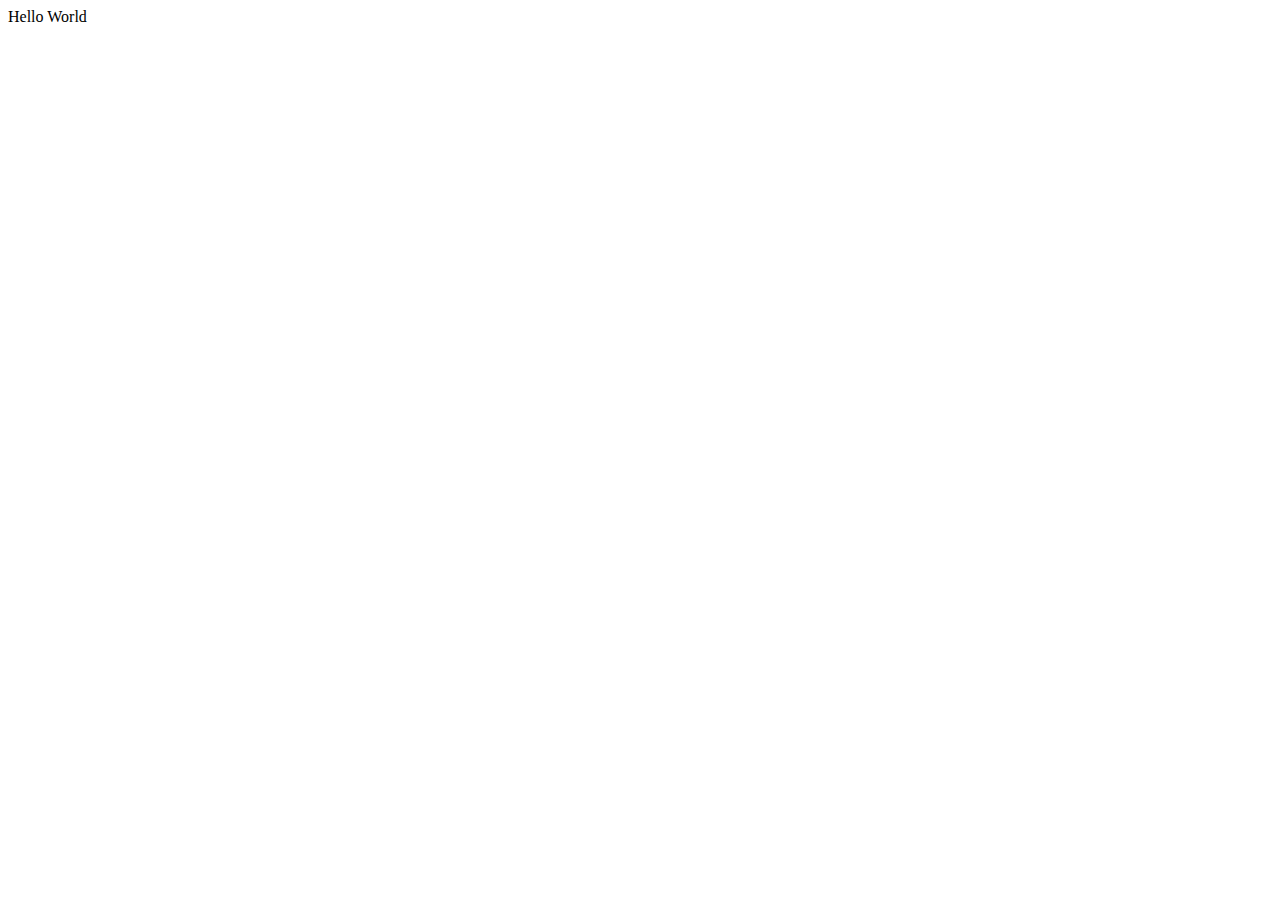
==== index.html @ 788d8580 "add index.html and style.css for init project" ====
<!DOCTYPE html>
<html lang="en">
<head>
    <meta charset="UTF-8">
    <meta name="viewport" content="width=device-width, initial-scale=1.0">
    <title>Document</title>
</head>
<body>
    Hello World
</body>
</html>
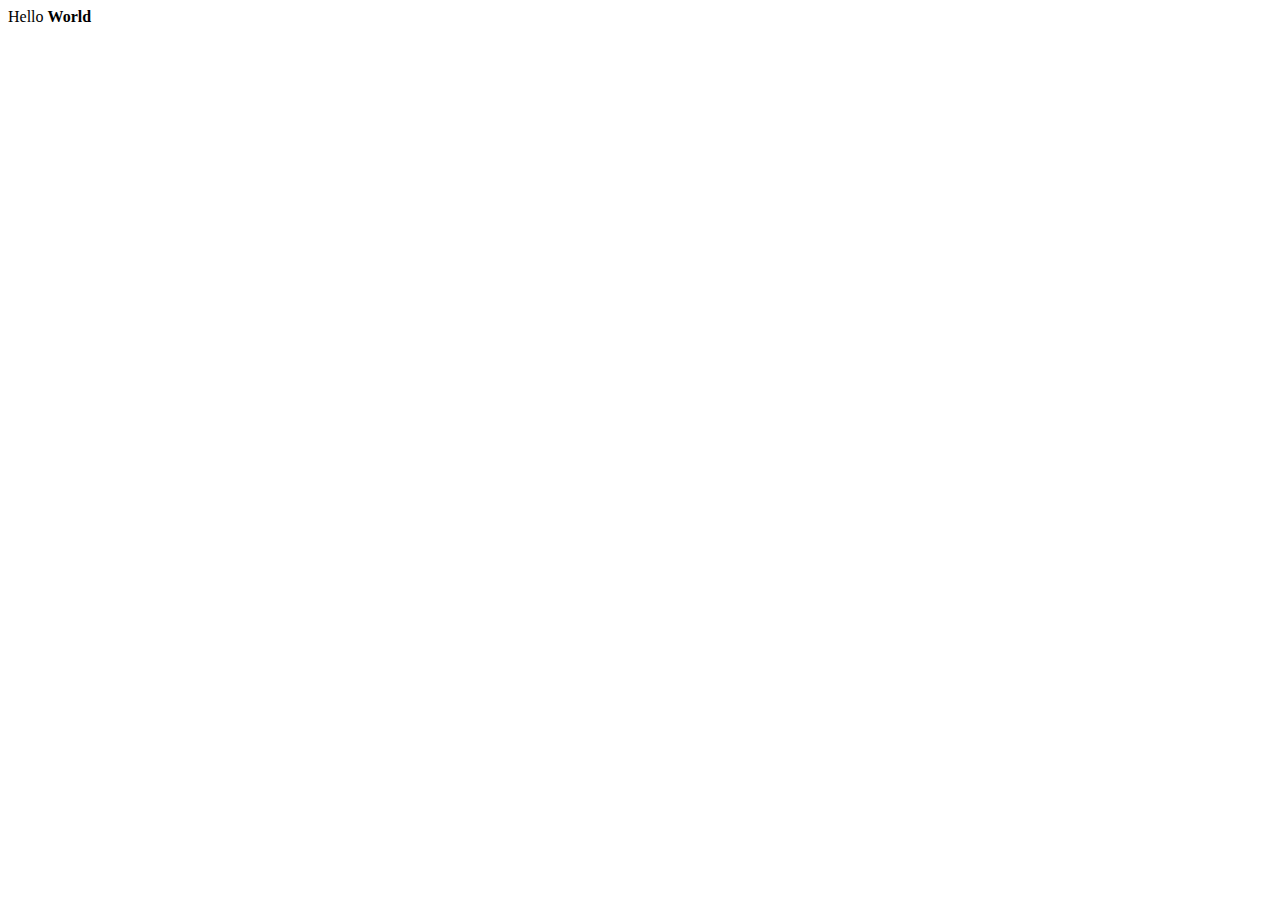
==== commit 0fc33813: "add bold to World" ====
--- a/index.html
+++ b/index.html
@@ -6,6 +6,6 @@
     <title>Document</title>
 </head>
 <body>
-    Hello World
+    Hello <b> World</b>
 </body>
 </html>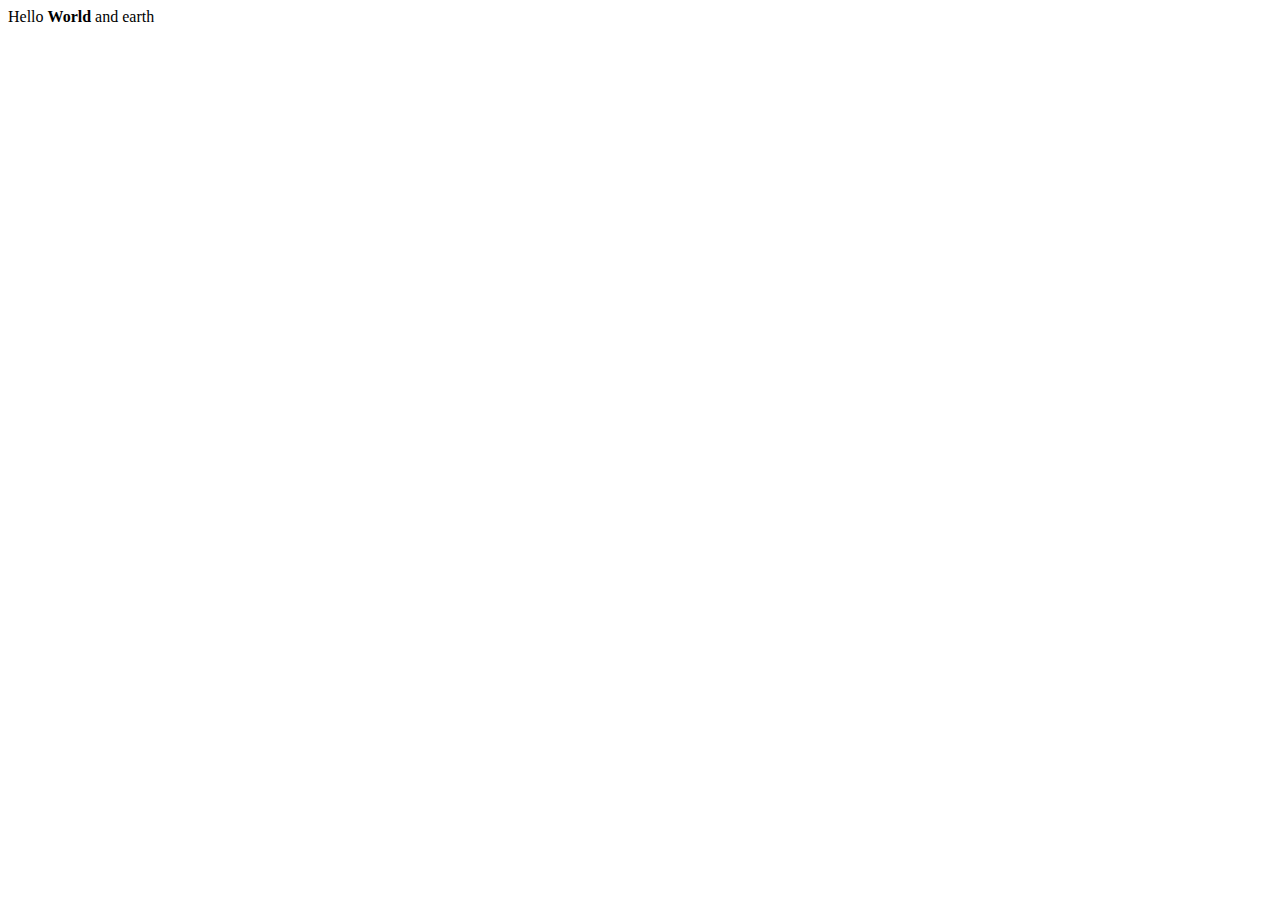
==== commit 62aa94e2: "fix text in index.html" ====
--- a/index.html
+++ b/index.html
@@ -6,6 +6,6 @@
     <title>Document</title>
 </head>
 <body>
-    Hello <b> World</b>
+    Hello <b> World</b> and earth
 </body>
 </html>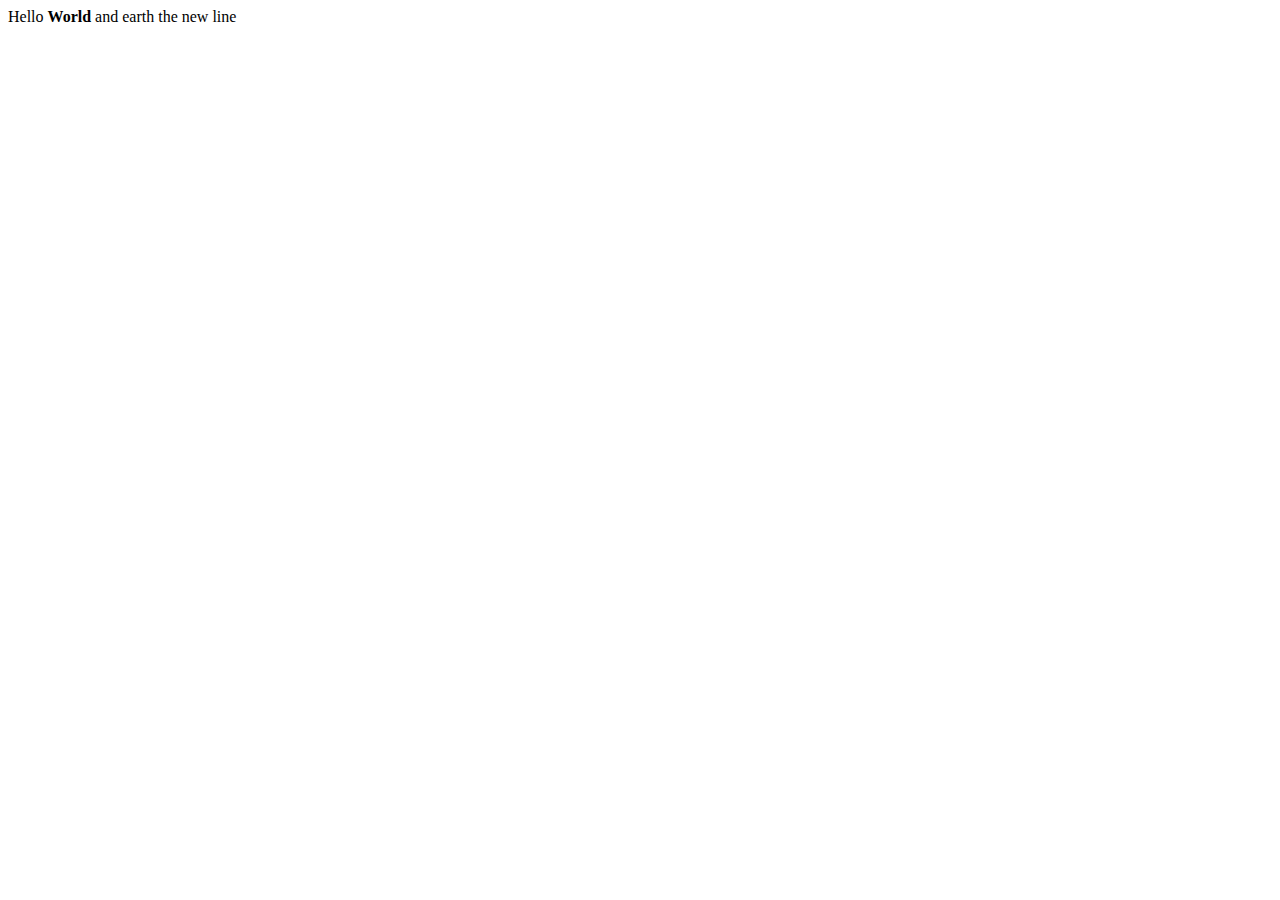
==== commit 93fac2f9: "update index.html, register.html" ====
--- a/index.html
+++ b/index.html
@@ -7,5 +7,6 @@
 </head>
 <body>
     Hello <b> World</b> and earth
+    the new line
 </body>
 </html>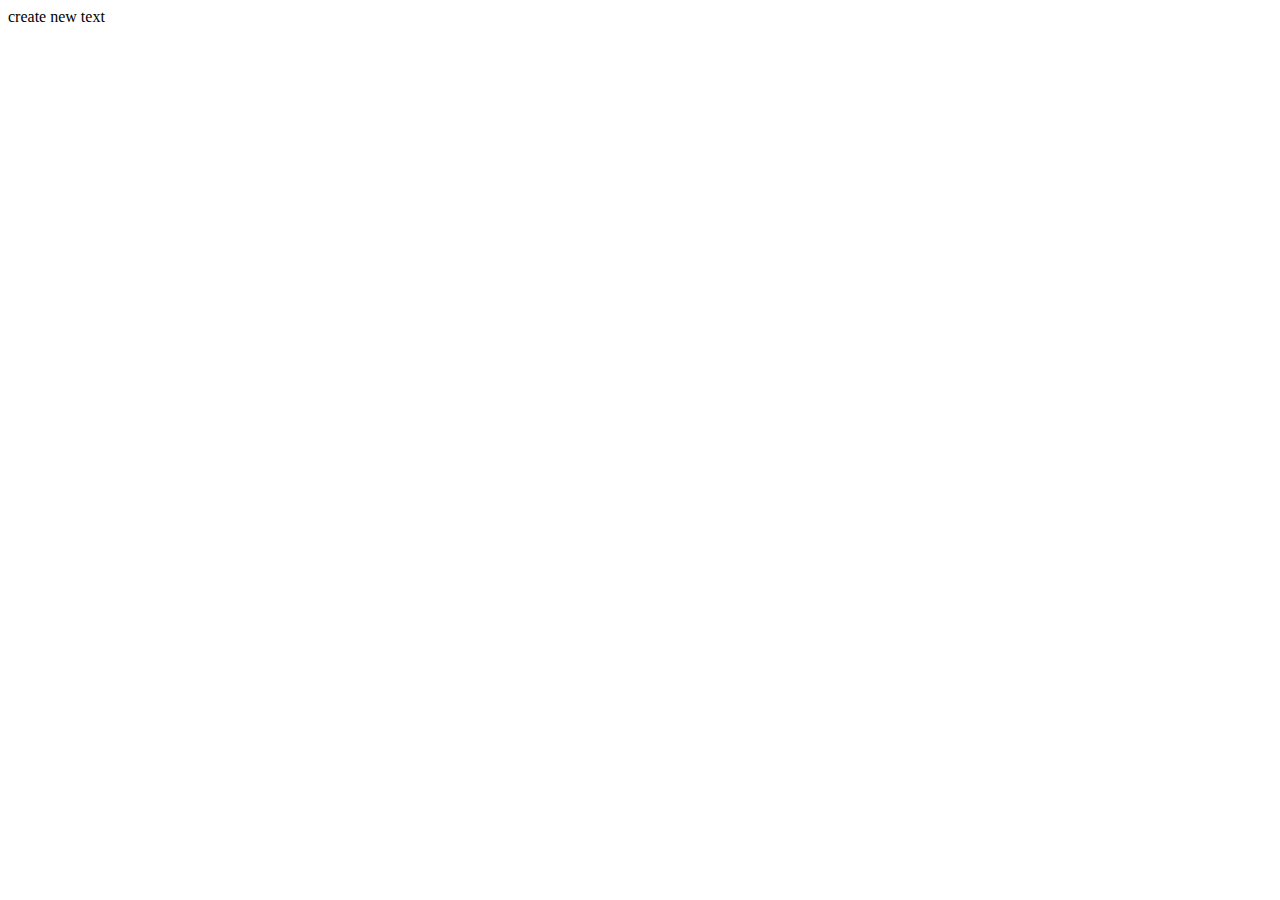
==== commit 260d7317: "change text in to index.html" ====
--- a/index.html
+++ b/index.html
@@ -6,7 +6,6 @@
     <title>Document</title>
 </head>
 <body>
-    Hello <b> World</b> and earth
-    the new line
+    create new text
 </body>
 </html>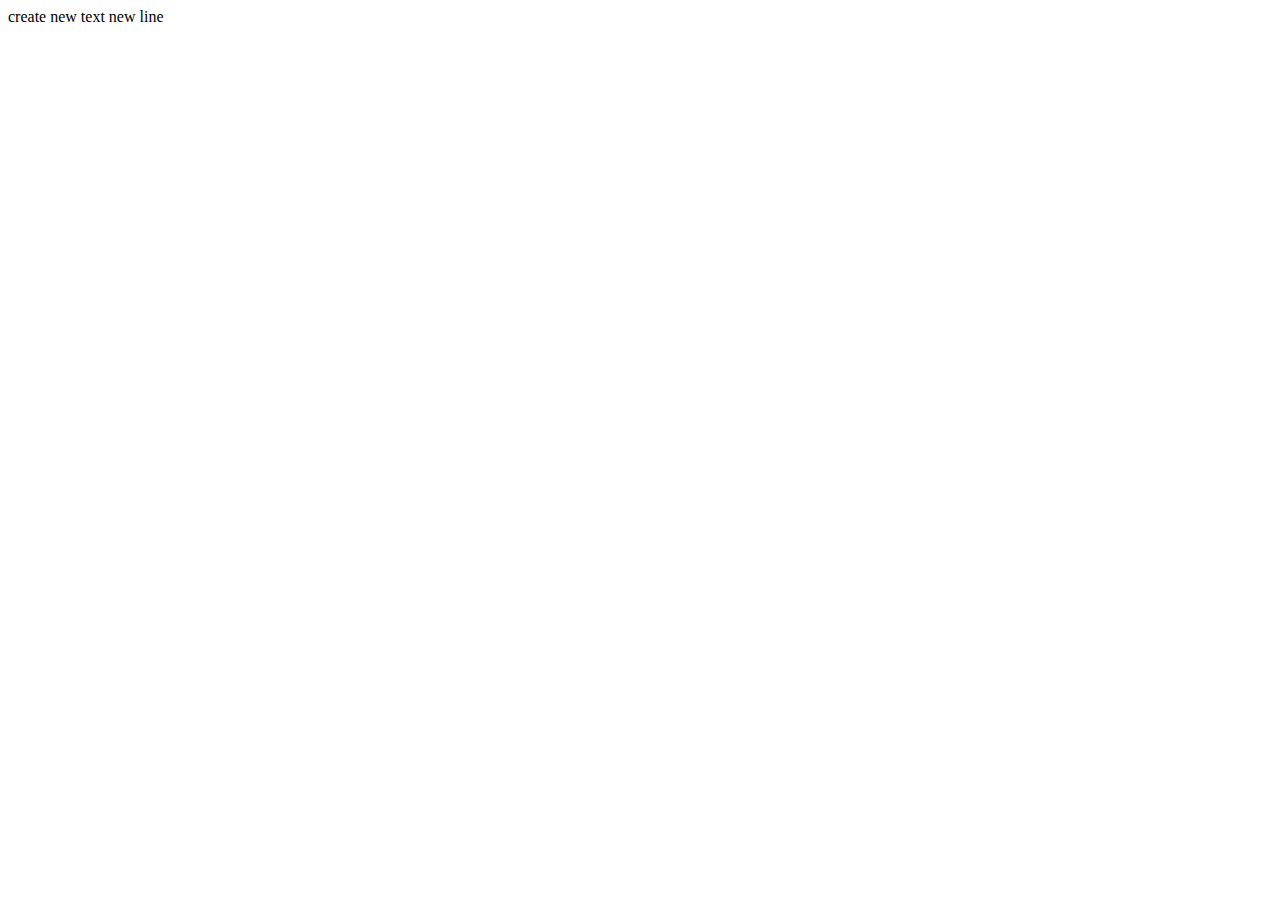
==== commit 6ed83bf0: "add new line" ====
--- a/index.html
+++ b/index.html
@@ -7,5 +7,6 @@
 </head>
 <body>
     create new text
+    new line
 </body>
 </html>